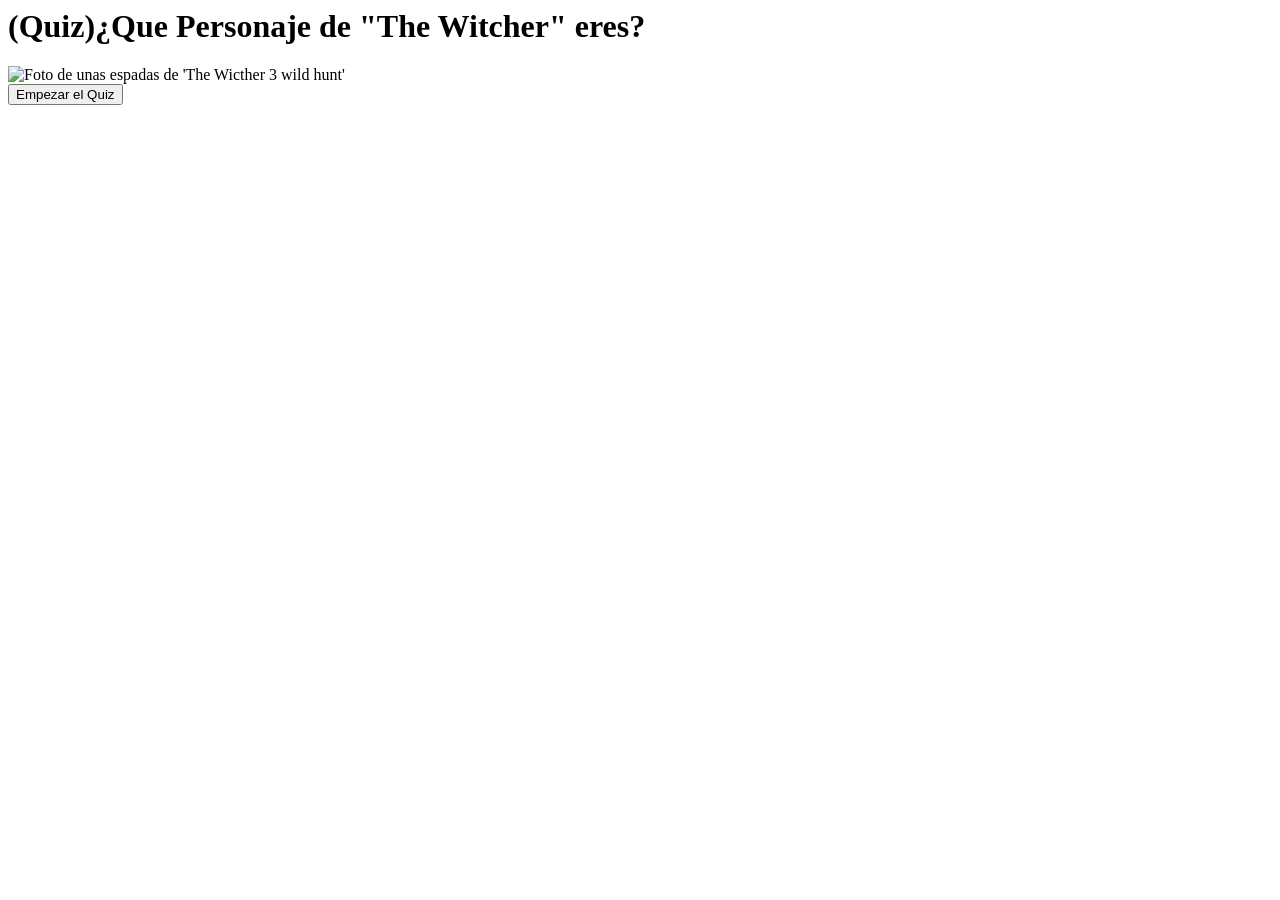
==== src/main/resources/templates/portadaQuiz.html @ 2ba5f390 "Porfa funciona" ====
<html xmlns:th="http://www.thymeleaf.org" lang='es' xml:lang="es">

	<head>

		<meta charset='utf-8'> 
		<meta name="author" content="Erick José Jáquez Encarnación">
		<link rel="stylesheet" th:href="@{/css/bootstrap(Sketchy).css}">
		<meta name="viewport" content="width=device-width">
		<title> Practica 3 Quizz </title>

	</head>

	<body>
	<h1> (Quiz)¿Que Personaje de "The Witcher" eres? </h1>
		<form th:action="@{/Quiz}" method="POST">
			<img  class="portada" th:src="@{/img/The-Witcher-espadas.jpg}" alt="Foto de unas espadas de 'The Wicther 3 wild hunt'">

			<br>

			<button type="submit"> Empezar el Quiz </button>
		</form>
	</body>
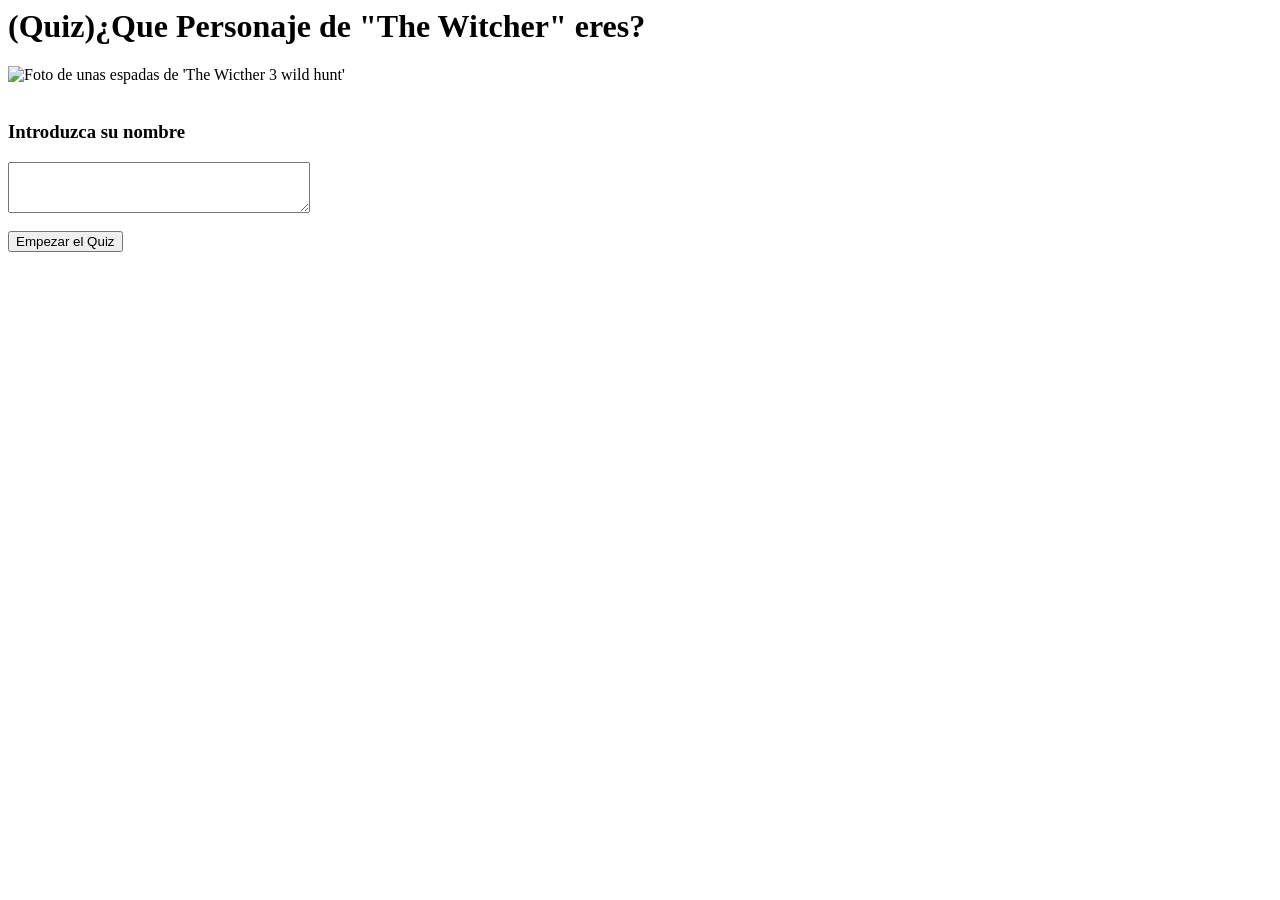
==== commit 24167f76: "Cambios nada importantes" ====
--- a/src/main/resources/templates/portadaQuiz.html
+++ b/src/main/resources/templates/portadaQuiz.html
@@ -16,7 +16,14 @@
 			<img  class="portada" th:src="@{/img/The-Witcher-espadas.jpg}" alt="Foto de unas espadas de 'The Wicther 3 wild hunt'">
 
 			<br>
+			<br>
+			
+			<h3> Introduzca su nombre </h3>
+			<textarea name="nombreUsuario" cols="35" rows="3"> </textarea>
+			
+			<br>
+			<br>
 
-			<button type="submit"> Empezar el Quiz </button>
+			<button class="bg-danger text-white" type="submit"> Empezar el Quiz </button>
 		</form>
 	</body>
